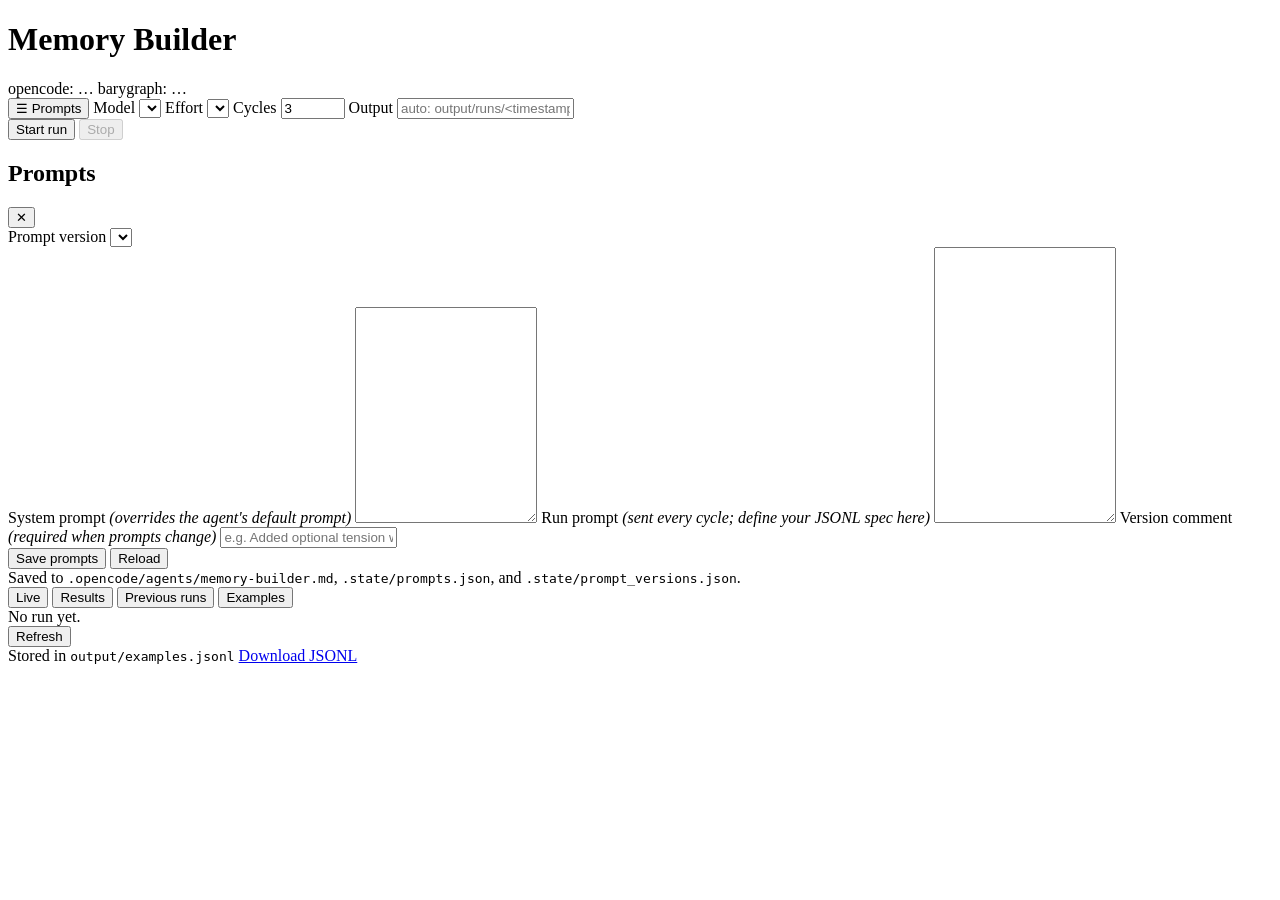
==== web/index.html @ 6280d9c6 "Initial commit: Memory Builder with prompt versioning" ====
<!doctype html>
<html lang="en">
<head>
<meta charset="utf-8" />
<meta name="viewport" content="width=device-width, initial-scale=1" />
<title>Memory Builder</title>
<link rel="stylesheet" href="/static/styles.css?v=14" />
</head>
<body>
<header class="topbar">
  <div class="topbar-row topbar-identity">
    <div class="brand">
      <h1>Memory Builder</h1>
    </div>
    <div class="status">
      <span id="pill-opencode" class="pill">opencode: …</span>
      <span id="pill-barygraph" class="pill">barygraph: …</span>
    </div>
  </div>
  <div class="topbar-row topbar-form">
    <div class="menu">
      <button id="toggle-prompts" class="secondary" title="Show or hide the prompt editors">☰ Prompts</button>
      <label class="field inline">
        <span>Model</span>
        <select id="model"></select>
      </label>
      <label class="field inline">
        <span>Effort</span>
        <select id="variant"></select>
      </label>
      <label class="field inline">
        <span>Cycles</span>
        <input id="cycles" type="number" min="1" max="1000" value="3" />
      </label>
      <label class="field inline">
        <span>Output</span>
        <input id="out-name" type="text" placeholder="auto: output/runs/&lt;timestamp&gt;.jsonl" />
      </label>
      <div class="menu-actions">
        <button id="start" class="primary">Start run</button>
        <button id="stop" class="danger" disabled>Stop</button>
      </div>
    </div>
  </div>
</header>

<div id="drawer-backdrop" class="drawer-backdrop"></div>
<aside id="prompts-drawer" class="prompts-drawer" aria-hidden="true">
  <div class="drawer-head">
    <h2>Prompts</h2>
    <button id="close-prompts" class="secondary small" title="Close">✕</button>
  </div>
  <div class="version-box">
    <label class="field">
      <span>Prompt version</span>
      <select id="prompt-version"></select>
    </label>
    <div id="version-meta" class="muted small-note"></div>
  </div>
  <label class="field">
    <span>System prompt <em>(overrides the agent's default prompt)</em></span>
    <textarea id="system-prompt" rows="14" spellcheck="false"></textarea>
  </label>
  <label class="field">
    <span>Run prompt <em>(sent every cycle; define your JSONL spec here)</em></span>
    <textarea id="run-prompt" rows="18" spellcheck="false"></textarea>
  </label>
  <label class="field">
    <span>Version comment <em>(required when prompts change)</em></span>
    <input id="prompt-comment" type="text" maxlength="200" placeholder="e.g. Added optional tension with null" />
  </label>
  <div class="actions">
    <button id="save" class="secondary">Save prompts</button>
    <button id="reload" class="secondary" title="Reload prompts from the server (discard unsaved edits)">Reload</button>
  </div>
  <div class="muted small-note">Saved to <code>.opencode/agents/memory-builder.md</code>, <code>.state/prompts.json</code>, and <code>.state/prompt_versions.json</code>.</div>
</aside>

<main>
  <section class="panel tabs-panel">
    <div class="tabbar" role="tablist">
      <button class="tab active" data-tab="live" role="tab">Live <span id="run-state" class="muted"></span></button>
      <button class="tab" data-tab="results" role="tab">
        Results
        <span id="results-history-badge" class="tab-badge history" hidden>history</span>
        <span id="results-badge" class="tab-badge" hidden>new</span>
      </button>
      <button class="tab" data-tab="runs" role="tab">Previous runs</button>
      <button class="tab" data-tab="examples" role="tab">Examples <span id="examples-count" class="muted"></span></button>
    </div>
    <div class="tabpanes">
      <div id="pane-live" class="tabpane active" data-pane="live" role="tabpanel">
        <div class="pane-head"><span id="file-info" class="muted">No run yet.</span></div>
        <div id="live" class="live"></div>
      </div>
      <div id="pane-results" class="tabpane" data-pane="results" role="tabpanel">
        <div id="history-banner" class="history-banner" hidden>
          <div class="history-banner-text">
            <strong>History view</strong>
            <span id="history-name" class="muted"></span>
            <span class="muted">Live cycles are isolated from this run.</span>
          </div>
          <button id="back-to-live" class="secondary small" type="button">Back to live results</button>
        </div>
        <div id="results" class="results"></div>
        <div id="history-results" class="results" hidden></div>
      </div>
      <div id="pane-runs" class="tabpane" data-pane="runs" role="tabpanel">
        <div class="pane-head">
          <span id="runs-dir" class="muted"></span>
          <button id="refresh-runs" class="secondary small" type="button">Refresh</button>
        </div>
        <div id="runs" class="runs"></div>
      </div>
      <div id="pane-examples" class="tabpane" data-pane="examples" role="tabpanel">
        <div class="pane-head">
          <span class="muted">Stored in <code>output/examples.jsonl</code></span>
          <a class="button-link" href="/api/examples/download" download="examples.jsonl">Download JSONL</a>
        </div>
        <div id="examples" class="results"></div>
      </div>
    </div>
  </section>
</main>

<div id="toasts" class="toasts" aria-live="polite" aria-atomic="false"></div>
<script src="/static/app.js?v=14"></script>
</body>
</html>
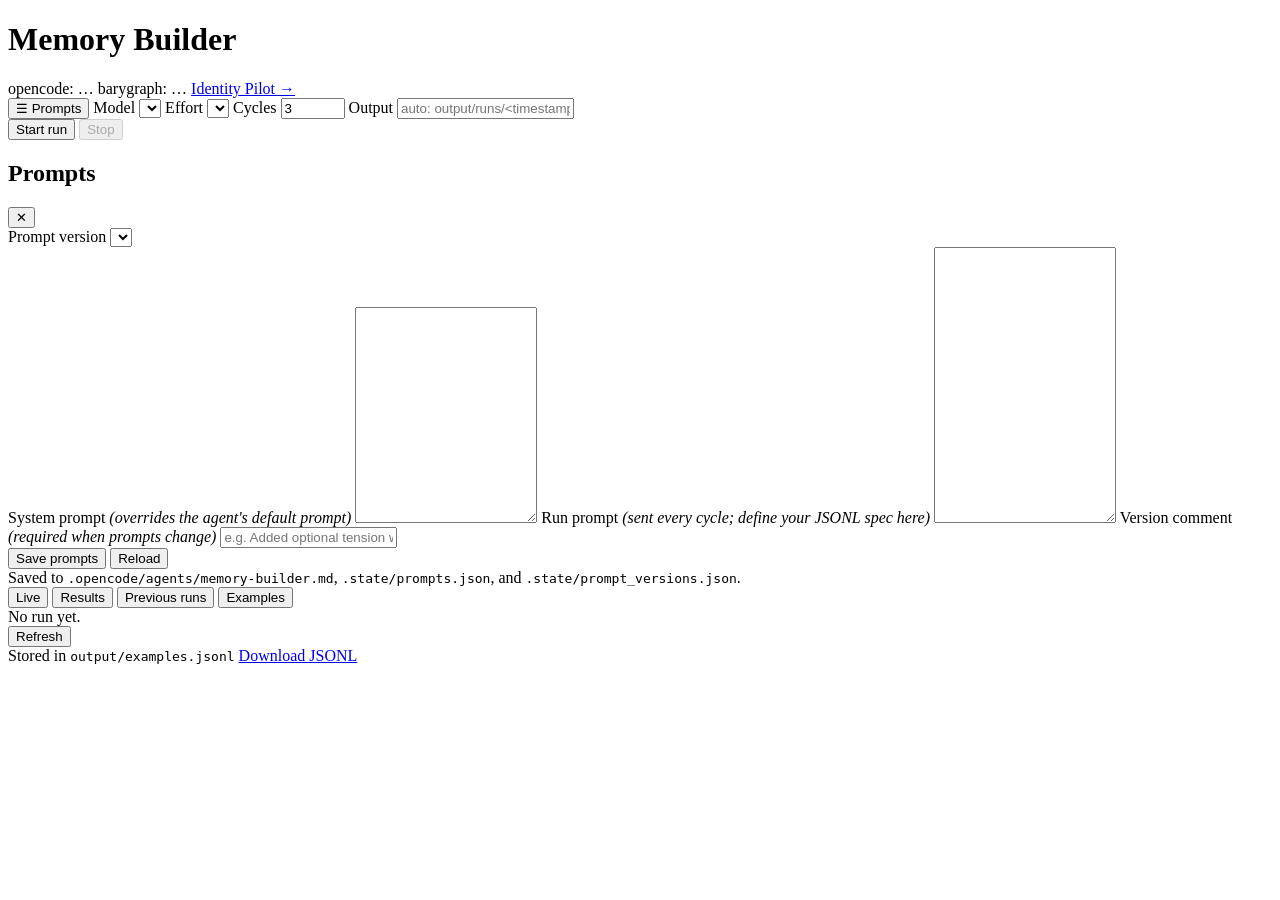
==== commit ded432e8: "Add identity pilot with construct memory and separate prompt store - /pilot page: per-step prose tho" ====
--- a/web/index.html
+++ b/web/index.html
@@ -15,6 +15,7 @@
     <div class="status">
       <span id="pill-opencode" class="pill">opencode: …</span>
       <span id="pill-barygraph" class="pill">barygraph: …</span>
+      <a class="button-link" href="/pilot">Identity Pilot →</a>
     </div>
   </div>
   <div class="topbar-row topbar-form">
